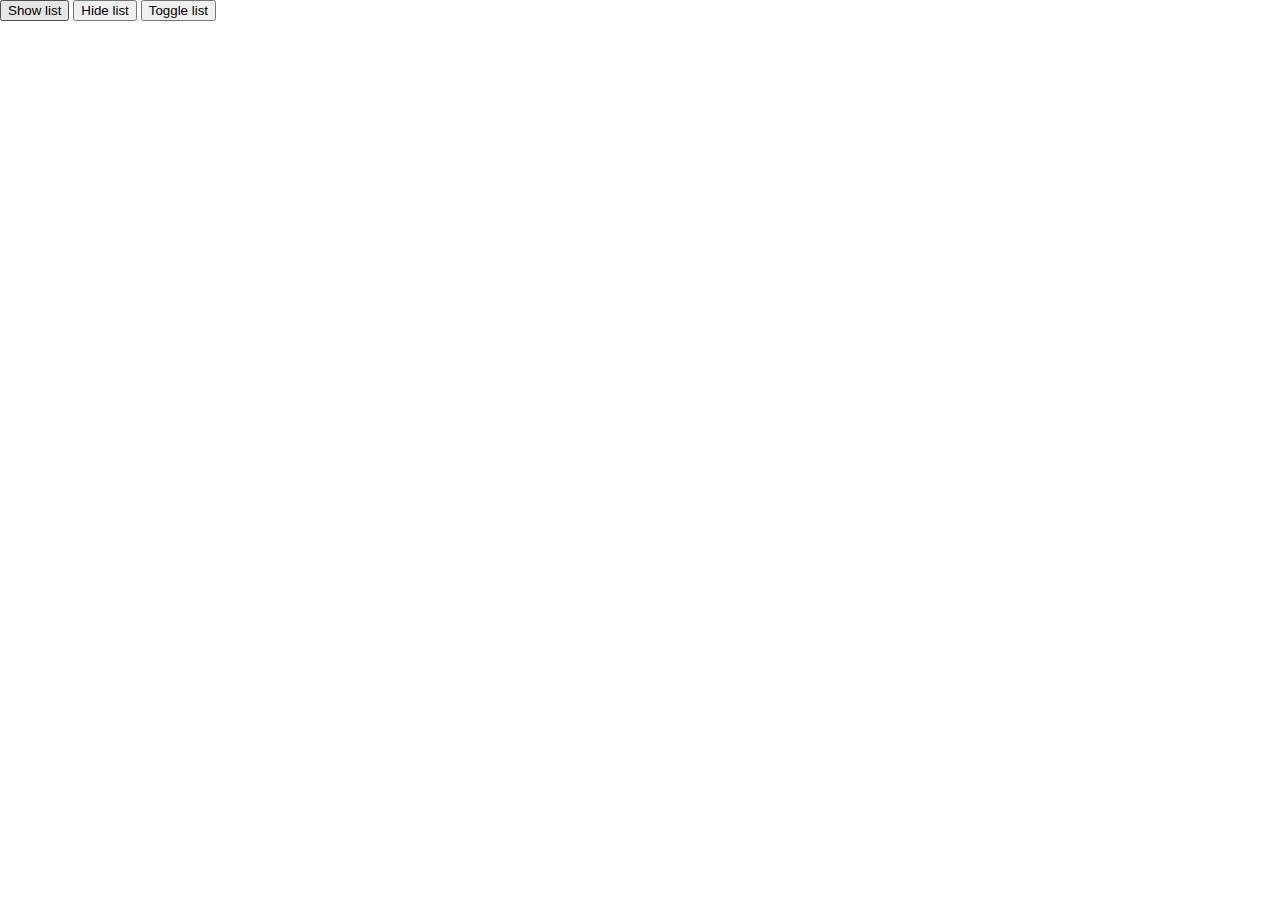
==== example/index.html @ 7015f437 "Few examples on how show,hide,toggle and events work" ====
<!DOCTYPE html>
<html>
<head lang="en">
    <meta charset="UTF-8">
    <title>jSpine examples</title>
    <link rel="stylesheet" href="./css/style.css"/>
    <script src="./js/jspine.js"></script>
</head>
<body>
<div id="buttons">
    <button class="btn btn-show">Show list</button>
    <button class="btn btn-hide">Hide list</button>
    <button class="btn btn-toggle">Toggle list</button>
</div>

<div class="clear"></div>

<div class="mylist">
    <ul>
        <li class="list l1">L1</li>
        <li class="list l2">L2</li>
        <li class="list l3">L3</li>
        <li class="list l4">L4</li>
    </ul>
</div>

<script>
    (function () {
        var myList = $('.mylist');

        $('.btn-show').on('click', function (ev) {
            ev.preventDefault();
            myList.show();
        });

        $('.btn-hide').on('click', function (ev) {
            ev.preventDefault();
            myList.hide();
        });

        $('.btn-toggle').on('click', function (ev) {
            ev.preventDefault();
            myList.toggle();
        });

    }());
</script>
</body>
</html>
---- example/css/style.css ----
* {
    box-sizing: border-box;
}
html, body {
    margin: 0;
    padding: 0;
}
.clear {
    clear: both;
    margin: 0;
    display: block;
}
#buttons {
    display: inline-block;
}
.mylist {
    display: none;
}
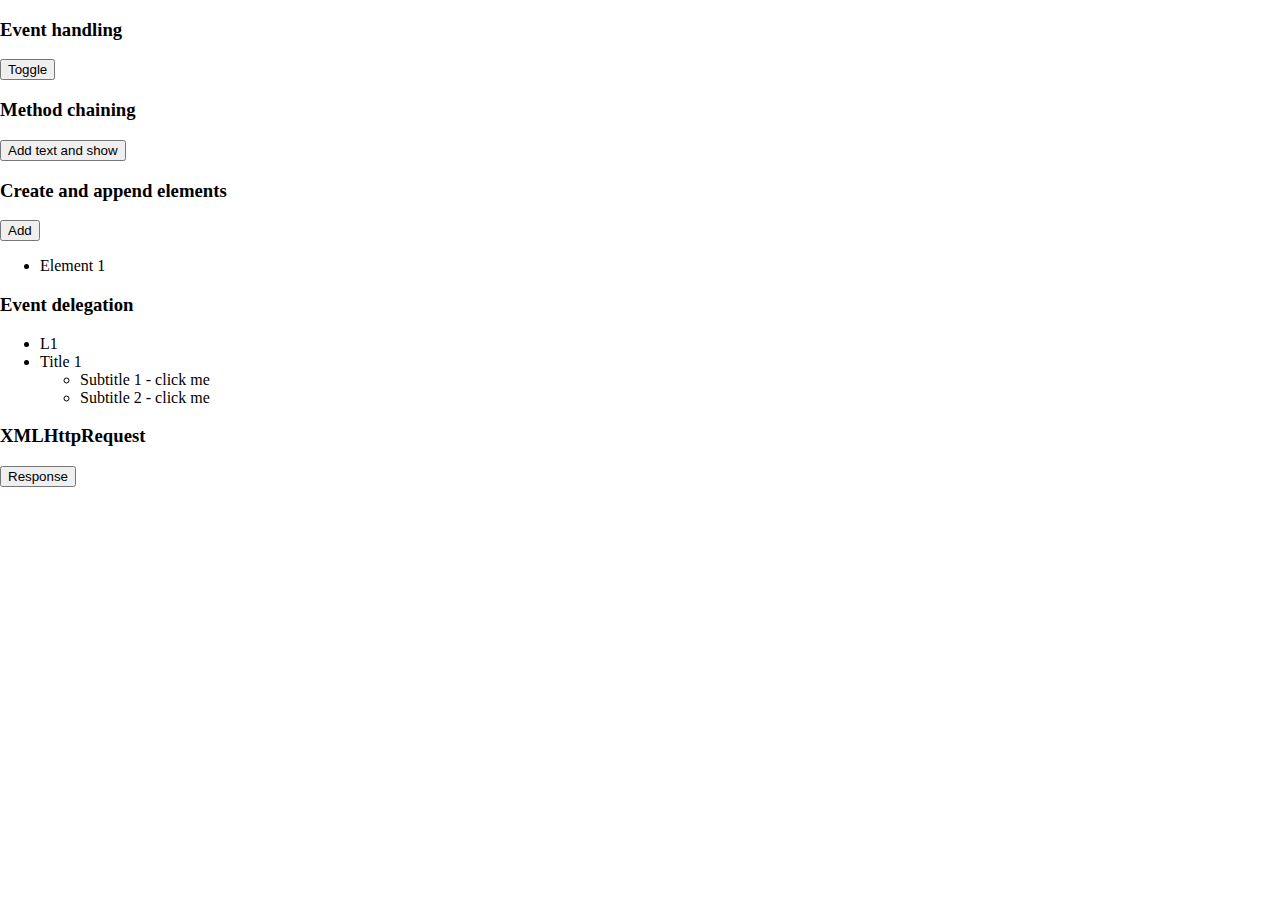
==== commit a23359a4: "More examples have been added" ====
--- a/example/index.html
+++ b/example/index.html
@@ -4,45 +4,74 @@
     <meta charset="UTF-8">
     <title>jSpine examples</title>
     <link rel="stylesheet" href="./css/style.css"/>
-    <script src="./js/jspine.js"></script>
+    <script src="../src/jspine.js"></script>
 </head>
 <body>
-<div id="buttons">
-    <button class="btn btn-show">Show list</button>
-    <button class="btn btn-hide">Hide list</button>
-    <button class="btn btn-toggle">Toggle list</button>
+<h3>Event handling</h3>
+<button class="toggle">Toggle</button>
+<div class="content">
+    This will be shown/hidden
 </div>
 
-<div class="clear"></div>
+<h3>Method chaining</h3>
+<button class="show-content">Add text and show</button>
+<div class="more-content"></div>
 
-<div class="mylist">
-    <ul>
-        <li class="list l1">L1</li>
-        <li class="list l2">L2</li>
-        <li class="list l3">L3</li>
-        <li class="list l4">L4</li>
-    </ul>
-</div>
+<h3>Create and append elements</h3>
+<button class="add-new">Add</button>
+<ul class="ulist">
+    <li>Element 1</li>
+</ul>
+
+<h3>Event delegation</h3>
+<ul class="container">
+    <li class="l1">L1</li>
+    <li class="l2">
+        <span>Title 1</span>
+    </li>
+    <li class="l3">
+        <ul>
+            <li class="sub sub1">Subtitle 1 - click me</li>
+            <li class="sub sub2">Subtitle 2 - click me</li>
+        </ul>
+    </li>
+</ul>
+
+<h3>XMLHttpRequest</h3>
+<button class="xhr-btn">Response</button>
+<p class="response"></p>
 
 <script>
     (function () {
-        var myList = $('.mylist');
-
-        $('.btn-show').on('click', function (ev) {
-            ev.preventDefault();
-            myList.show();
+        $('.toggle').on('click', function () {
+            $('.content').toggle();
         });
 
-        $('.btn-hide').on('click', function (ev) {
-            ev.preventDefault();
-            myList.hide();
+        // method chaining
+        $('.show-content').on('click', function () {
+            $('.more-content').text('jSpine is awesome').show();
         });
 
-        $('.btn-toggle').on('click', function (ev) {
-            ev.preventDefault();
-            myList.toggle();
+        // create elements
+        $('.add-new').on('click', function () {
+            $('.ulist').newEl('li', {
+                'text': 'li text',
+                'li-class': 'className'
+            }, true);
         });
 
+        // event delegation
+        $('.container').on('click', '.sub', function (ev, clicked) {
+            ev.preventDefault();
+            clicked.style.color = 'red';
+        });
+
+        // XMLHttpRequest
+        $('.xhr-btn').on('click', function () {
+            $().xhr('param=demo', './file.txt', function (response) {
+                $('.response').text(response);
+            })
+        });
     }());
 </script>
 </body>
--- a/example/css/style.css
+++ b/example/css/style.css
@@ -13,6 +13,9 @@
 #buttons {
     display: inline-block;
 }
-.mylist {
+.content {
     display: none;
+}
+.container > li:last-child {
+    list-style: none;
 }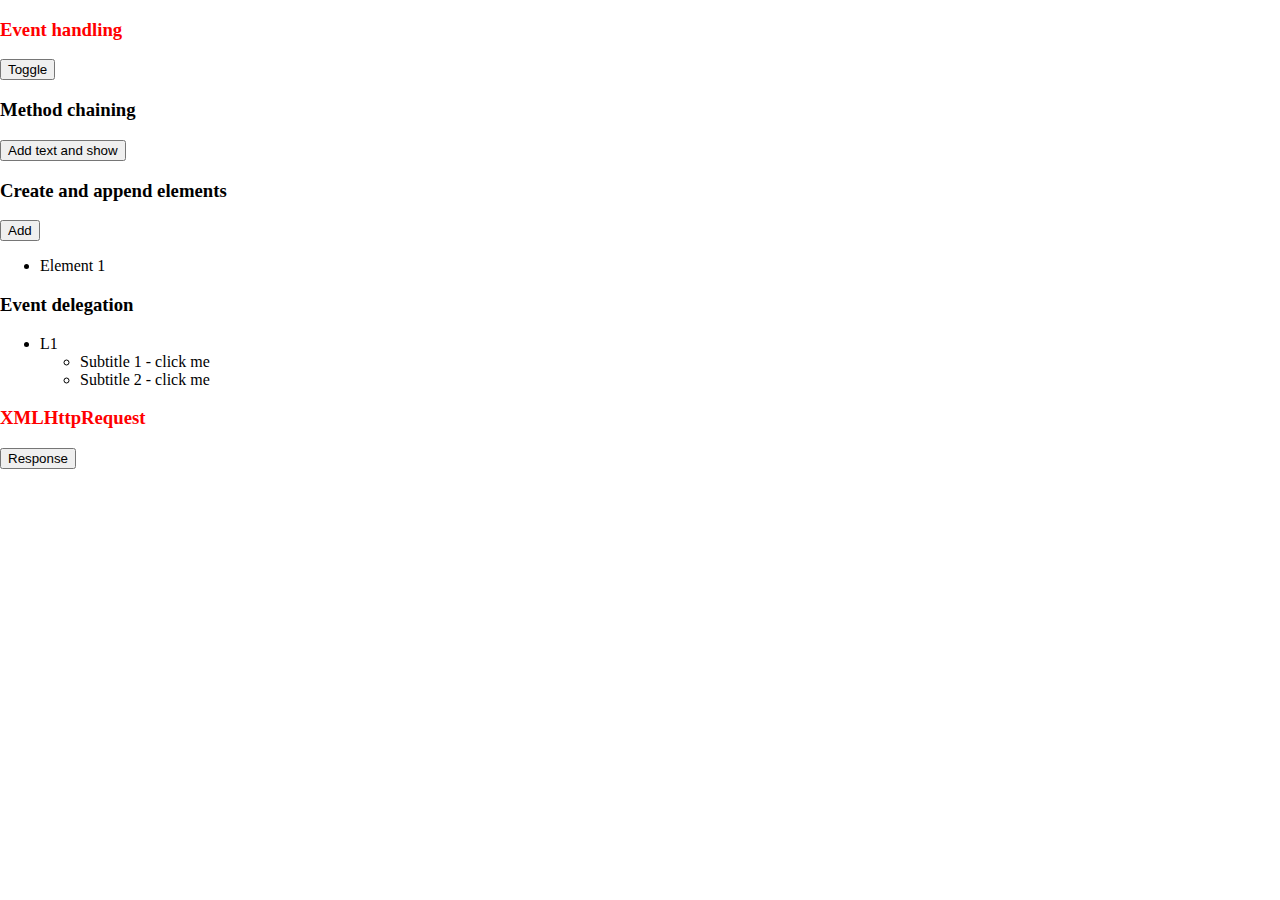
==== commit 8d577dfc: "Add parent(), first(), last() and rewrite on()" ====
--- a/example/index.html
+++ b/example/index.html
@@ -47,6 +47,15 @@
             $('.content').toggle();
         });
 
+        //Child finding and first selector
+        $('body').find('h3').first().addClass('red');
+
+        //last seleector
+        $('body').find('h3').last().addClass('red');
+
+        //Get parent element
+        $('span').parent().toggle();
+
         // method chaining
         $('.show-content').on('click', function () {
             $('.more-content').text('jSpine is awesome').show();
@@ -61,9 +70,9 @@
         });
 
         // event delegation
-        $('.container').on('click', '.sub', function (ev, clicked) {
+        $('.container').on('click', '.sub', function (ev) {
             ev.preventDefault();
-            clicked.style.color = 'red';
+            this.addClass('red');
         });
 
         // XMLHttpRequest
@@ -75,4 +84,4 @@
     }());
 </script>
 </body>
-</html>+</html>
--- a/example/css/style.css
+++ b/example/css/style.css
@@ -18,4 +18,8 @@
 }
 .container > li:last-child {
     list-style: none;
-}+}
+
+.red{
+    color: red;
+}
